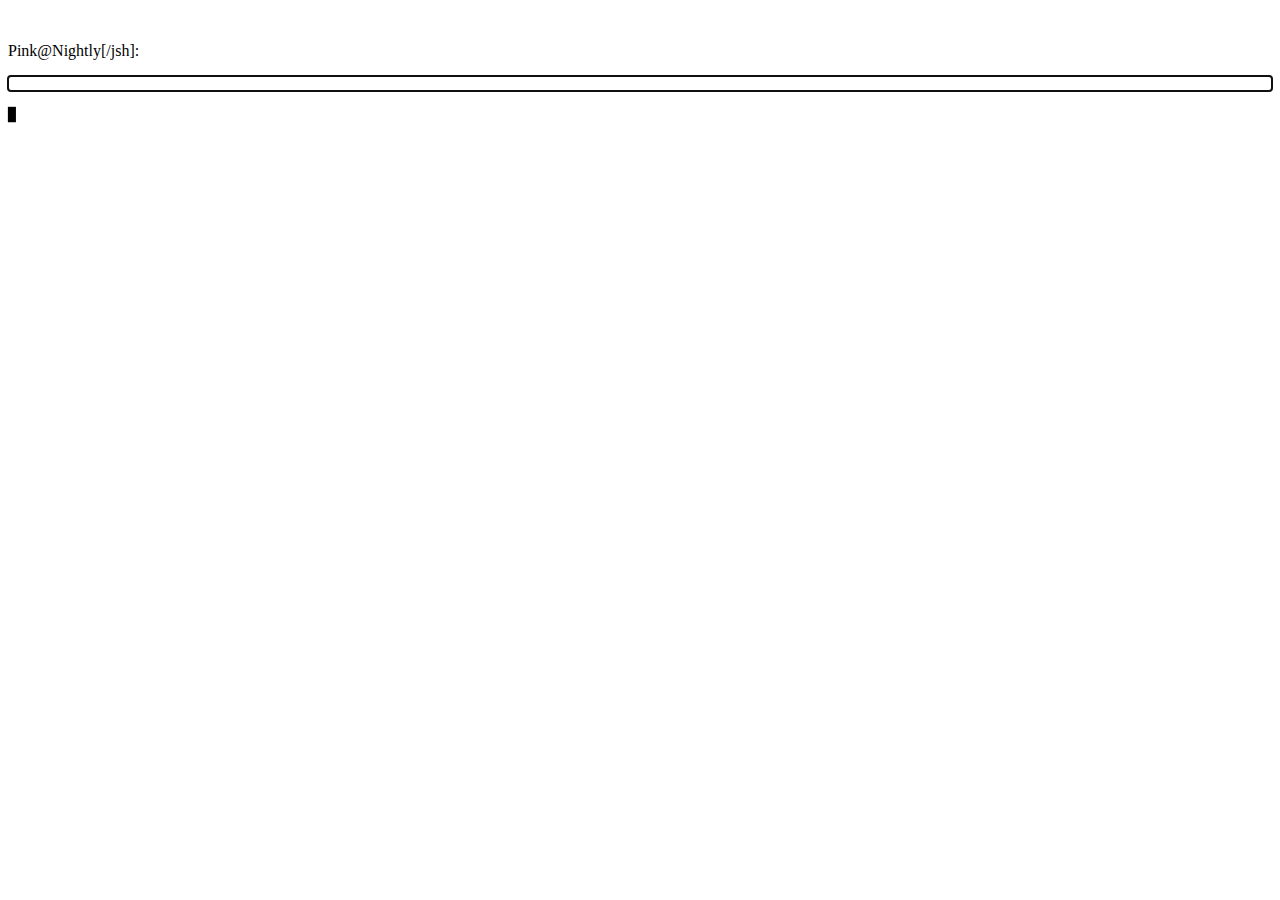
==== startpages/tjsh-Vyris/index.html @ 39ebf191 "consistency fixes & remove rss" ====
<!DOCTYPE html>
<html>
    <head>
        <title>root://</title>
		<meta charset="UTF-8">
        <link rel = "stylesheet" type = "text/css" href = "http://meyerweb.com/eric/tools/css/reset/reset.css">
        <link rel = "stylesheet" type = "text/css" href = "main.css">
		
		<script src = "https://ajax.googleapis.com/ajax/libs/jquery/1.11.3/jquery.min.js"></script>
		
    </head>
    <body>
		<div id = "terminal">
		</div>
    </body>
	
	
<!-- C O M M A N D S    F O R    T H E    T E R M I N A L -->
    <script src = "libs/printLib.js"></script>
	<script src = "libs/position.js"></script>
	<script src = "libs/getRSS.js"></script>
	
	<script src = "bin/io.js"></script>
	<script src = "bin/repl.js"></script>

	<script src = "bin/clear.js"></script>
	<script src = "bin/echo.js"></script>
	<script src = "bin/about.js"></script>
	<script src = "bin/help.js"></script>
	<script src = "bin/search.js"></script>
	<script src = "bin/redir.js"></script>
	<script src = "bin/rss.js"></script>
<!-- C O M M A N D S    F O R    T H E    T E R M I N A L -->
	
	
<!-- M U H    F U N C T I O N A L I T Y -->	
	<script>

        // -- CONSTANTS N SUCH -- //

        var username = "Pink";
        var host = "Nightly";
        var cd = "/jsh";
        var promptString = "<p id = 'prompt' >" + username + "@" + host + "[" + cd + "]: </p>";
        var inputString = "<pre id  = 'input' contentEditable = 'true'></pre>";
        var inputBlock = "<pre id = 'caret'>&#9608;</pre>";
        var postInput = "<div id = 'post'></div>"; 

		var seperatorLength = 4;
		var seperator = Array(seperatorLength+1).join("-")		
		
        var tabLength = 4;
        var tab = Array(tabLength+1).join(" ");
		
		var loading = "<div id='loading'><p>loading</p><ul><li>.</li><li>.</li><li>.</li></ul></div>"

		
		// -- ACTUAL RUNNING CODE BELOW -- //


        $(document).ready(function() {	
			print("The font 'Sazayama Gothic' is highly recommended, though attempts have been made to not be overly dependent on this.");
			print("<p><i>Version 3; test release. Please email suggestions to 6c556d22b7@outlook.com~</i></p>");
			
			$("#terminal").append("<br>" + promptString + inputString + inputBlock + postInput);
            $("#input").focus();
			resetInput();
        });
		
		
		// --COMMAND n HELP LIST -- //
		
		
		var COMMAND_LIST = ["echo", "clear", "help", "google", 
							"facebook", "youtube", "site", "about", 
							"wikipedia", "cd", "ls", "pwd", 
							"discord", "trello",
						   ];
        
        var HELP_LIST = ["The console prints out the arguments to this function", 
						 "Clears and redraws the terminal",
                         "Displays a list of recognised functions", 
						 "Performs a Google Search containing arguments",
                         "Redirects to Facebook, taking no arguments", 
						 "Performs a YouTube search with arguments",
                         "Redirects to argument.com, or argument.argument2 if specified", 
                         "displays generic about information", 
						 "Redirects to wikipedia.com", "Changes current location",
                         "Shows files in current location", 
						 "Prints the current location", 
						 "Redirects to Discord IRC", "Life Planning :)"];
						 
		var historyList = [0,];
		
		var historyIndex = 0;
		
    </script>
</html>
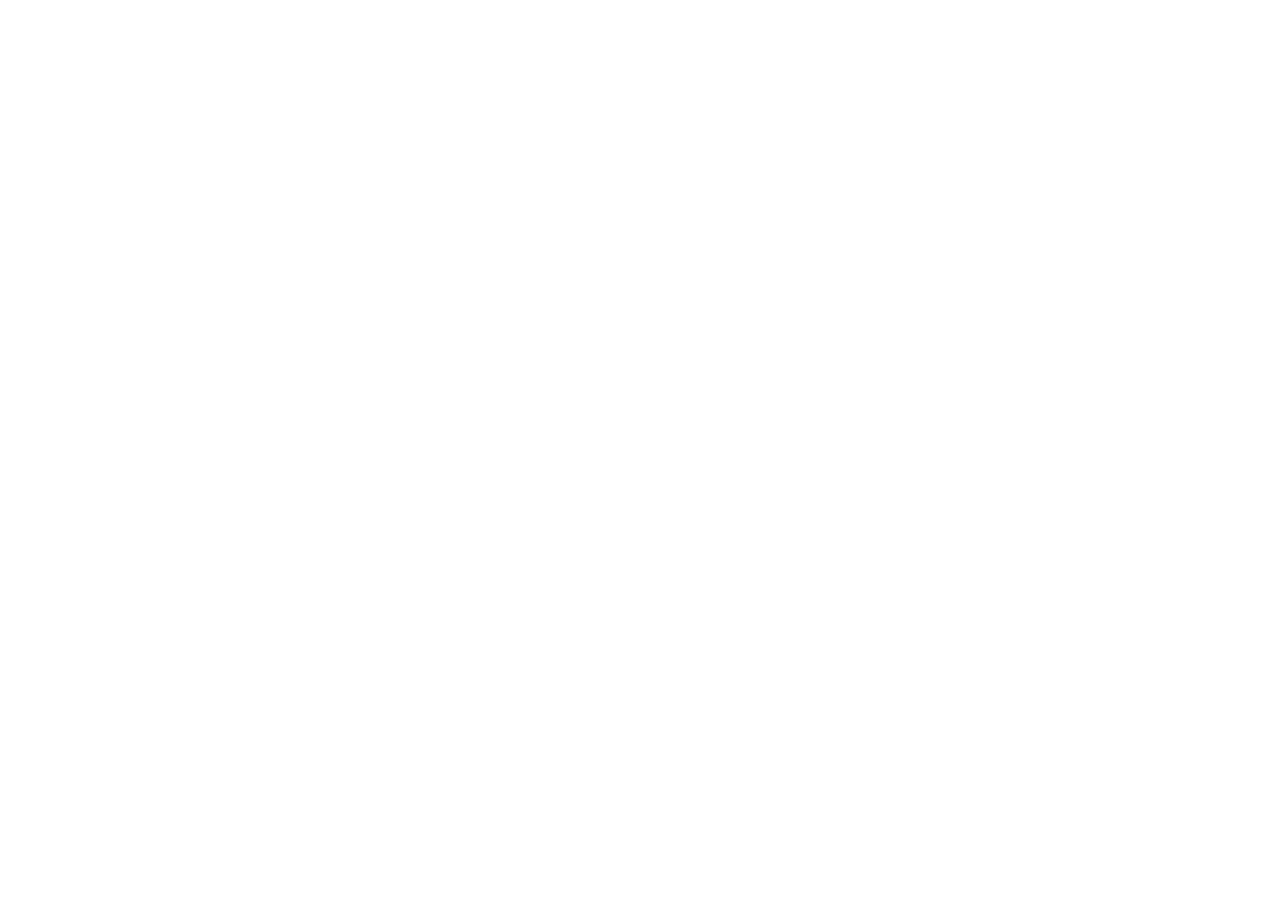
==== commit f329e7ff: "remove everything uneeded & make some stuff actually work" ====
--- a/startpages/tjsh-Vyris/index.html
+++ b/startpages/tjsh-Vyris/index.html
@@ -1,7 +1,7 @@
 <!DOCTYPE html>
 <html>
     <head>
-        <title>root://</title>
+        <title>~ : bash -- New Tab</title>
 		<meta charset="UTF-8">
         <link rel = "stylesheet" type = "text/css" href = "http://meyerweb.com/eric/tools/css/reset/reset.css">
         <link rel = "stylesheet" type = "text/css" href = "main.css">
@@ -38,9 +38,9 @@
 
         // -- CONSTANTS N SUCH -- //
 
-        var username = "Pink";
-        var host = "Nightly";
-        var cd = "/jsh";
+        var username = "[raidon";
+        var host = "meow ~]$";
+        //var cd = "/jsh";
         var promptString = "<p id = 'prompt' >" + username + "@" + host + "[" + cd + "]: </p>";
         var inputString = "<pre id  = 'input' contentEditable = 'true'></pre>";
         var inputBlock = "<pre id = 'caret'>&#9608;</pre>";
@@ -59,8 +59,8 @@
 
 
         $(document).ready(function() {	
-			print("The font 'Sazayama Gothic' is highly recommended, though attempts have been made to not be overly dependent on this.");
-			print("<p><i>Version 3; test release. Please email suggestions to 6c556d22b7@outlook.com~</i></p>");
+			//print("The font 'Sazayama Gothic' is highly recommended, though attempts have been made to not be overly dependent on this.");
+			//print("<p><i>Version 3; test release. Please email suggestions to 6c556d22b7@outlook.com~</i></p>");
 			
 			$("#terminal").append("<br>" + promptString + inputString + inputBlock + postInput);
             $("#input").focus();
@@ -72,23 +72,17 @@
 		
 		
 		var COMMAND_LIST = ["echo", "clear", "help", "google", 
-							"facebook", "youtube", "site", "about", 
-							"wikipedia", "cd", "ls", "pwd", 
-							"discord", "trello",
+							"youtube", "site", "about",
+							"wikipedia",
 						   ];
         
         var HELP_LIST = ["The console prints out the arguments to this function", 
 						 "Clears and redraws the terminal",
                          "Displays a list of recognised functions", 
 						 "Performs a Google Search containing arguments",
-                         "Redirects to Facebook, taking no arguments", 
 						 "Performs a YouTube search with arguments",
                          "Redirects to argument.com, or argument.argument2 if specified", 
-                         "displays generic about information", 
-						 "Redirects to wikipedia.com", "Changes current location",
-                         "Shows files in current location", 
-						 "Prints the current location", 
-						 "Redirects to Discord IRC", "Life Planning :)"];
+                         "Displays generic about information"
 						 
 		var historyList = [0,];
 		
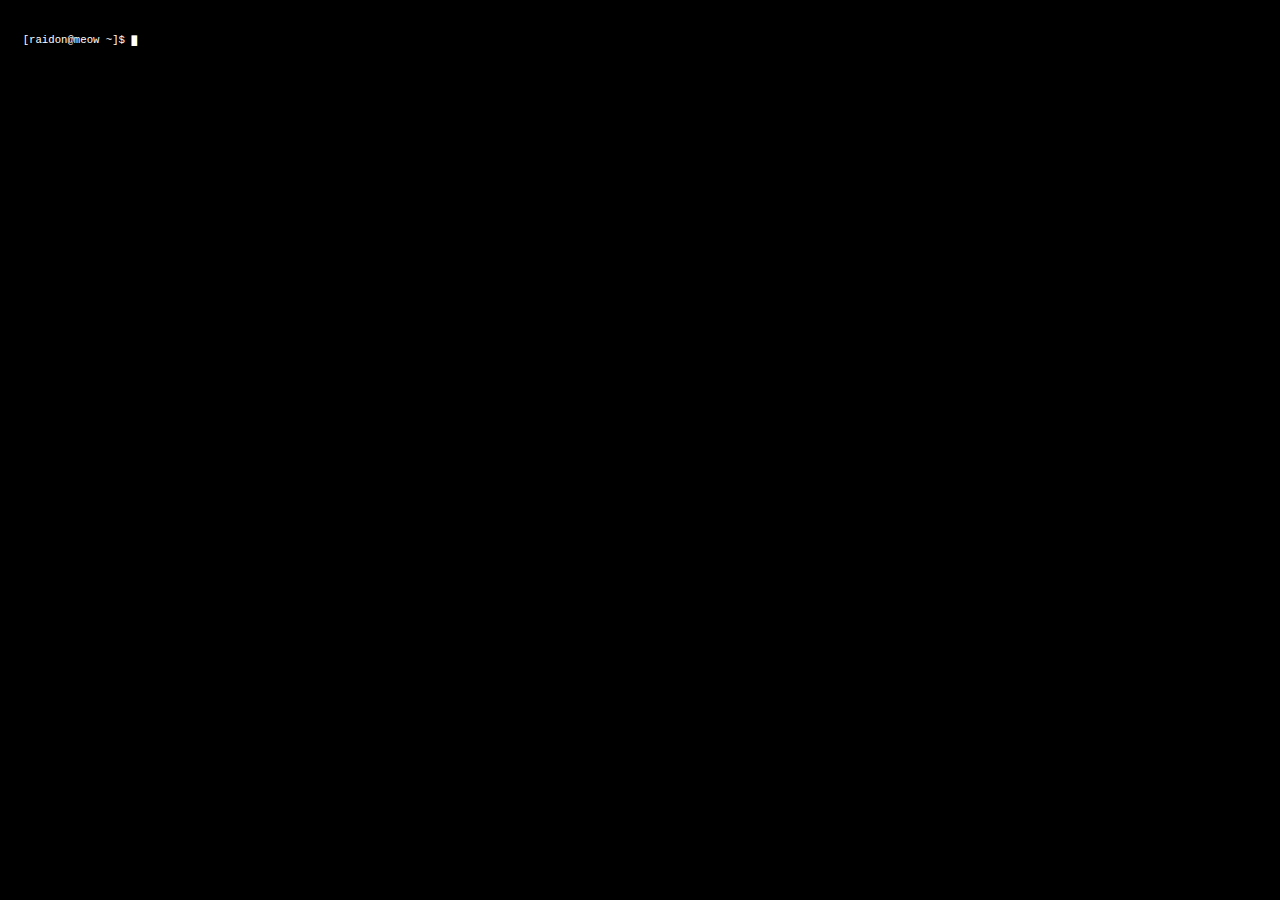
==== commit 0a6bd675: "stylization (and an attempt at adding hyfetch)" ====
--- a/startpages/tjsh-Vyris/index.html
+++ b/startpages/tjsh-Vyris/index.html
@@ -40,8 +40,8 @@
 
         var username = "[raidon";
         var host = "meow ~]$";
-        //var cd = "/jsh";
-        var promptString = "<p id = 'prompt' >" + username + "@" + host + "[" + cd + "]: </p>";
+        //var cd = "";
+        var promptString = "<p id = 'prompt' >" + username + "@" + host + " </p>";
         var inputString = "<pre id  = 'input' contentEditable = 'true'></pre>";
         var inputBlock = "<pre id = 'caret'>&#9608;</pre>";
         var postInput = "<div id = 'post'></div>"; 
@@ -59,7 +59,7 @@
 
 
         $(document).ready(function() {	
-			//print("The font 'Sazayama Gothic' is highly recommended, though attempts have been made to not be overly dependent on this.");
+			print("");
 			//print("<p><i>Version 3; test release. Please email suggestions to 6c556d22b7@outlook.com~</i></p>");
 			
 			$("#terminal").append("<br>" + promptString + inputString + inputBlock + postInput);
@@ -71,18 +71,19 @@
 		// --COMMAND n HELP LIST -- //
 		
 		
-		var COMMAND_LIST = ["echo", "clear", "help", "google", 
+		var COMMAND_LIST = ["echo", "clear", "help", "google",
 							"youtube", "site", "about",
-							"wikipedia",
+							"wikipedia"
 						   ];
         
         var HELP_LIST = ["The console prints out the arguments to this function", 
 						 "Clears and redraws the terminal",
-                         "Displays a list of recognised functions", 
+                         "Displays a list of recognised functions",
 						 "Performs a Google Search containing arguments",
 						 "Performs a YouTube search with arguments",
                          "Redirects to argument.com, or argument.argument2 if specified", 
                          "Displays generic about information"
+                         ];
 						 
 		var historyList = [0,];
 		
--- a/startpages/tjsh-Vyris/main.css
+++ b/startpages/tjsh-Vyris/main.css
@@ -0,0 +1,130 @@
+* {
+    box-sizing: border-box;
+}
+body {
+    position: absolute;
+    height: 100%;
+    width: 100%;
+    background: #000000;
+    padding-left: 2ex;
+    top: -2ex;
+}
+p {
+    display: inline;
+}
+#terminal {
+    overflow-y: auto;
+    overflow-x: hidden;
+    color: #FFFFFF;
+    top: -2ex;
+}
+#prompt, #input, .output, .prompt_Old, .input_Old, #caret, .ppost, #post{
+    display: inline;
+    font-family: "Sazanami Gothic", monospace;
+    font-size: 8pt;
+    outline: none;
+    text-decoration: none;
+    width: 0;
+}
+#input br {
+    display: none;
+}
+.output {
+    color: #FFFFFF;
+}
+#post {
+    position: relative;
+    margin-left: -5px;
+}
+
+#caret {
+    font-size: 7pt;
+	animation: blink 0.8s steps(2, start) infinite;
+}
+@keyframes blink {
+    0% {
+		visibility: block;
+	}
+	50% {
+        visibility: hidden;
+    }
+}
+#input {
+    color: transparent;
+    text-shadow: 0px 0px 0px #DDDDDD;
+}
+
+.rssFeedList{
+    width:450px;
+    list-style:none outside none;
+    background-color: transparent;
+    border:0px solid #D3CAD7; 
+    margin-left: 3ex;
+}
+.rssFeedList li {
+    padding-bottom: 1ex;
+}
+.rssFeedList li:last-child {
+    padding-bottom: 0ex !important;
+}
+.itemTitle a:hover{ 
+    text-decoration: none;
+}
+
+.itemContent {
+    padding-left: 4ex;
+	color: #888;
+}
+
+.rssFeedList a , .itemDate, p ,pre, li{
+    font-family: "Sazanami Gothic", monospace;
+    font-size: 8pt;
+    text-decoration: none
+}
+
+.itemTitle a{
+    color:#BBB !important;
+    text-decoration: none 
+}
+
+
+#loading {
+    padding-top: 12px;
+}
+#loading ul, #loading ul li {
+    display: inline;
+    visibility: hidden;
+}
+#loading ul li:nth-child(1){
+    animation: dot 2s infinite;
+}
+#loading ul li:nth-child(2){
+    animation: dot2 2s infinite;
+}
+#loading ul li:nth-child(3){
+    animation: dot3 2s infinite;
+}
+@keyframes dot {
+    0% {visibility: hidden;}
+    20% {visibility: hidden;}
+    40% {visibility: visible;}
+    60% {visibility: visible;}
+    80% {visibility: visible;}
+    100% {visibility: visible;}
+}
+@keyframes dot2 {
+    0% {visibility: hidden;}
+    20% {visibility: hidden;}
+    40% {visibility: hidden;}
+    60% {visibility: visible;}
+    80% {visibility: visible;}
+    100% {visibility: visible;}
+}
+@keyframes dot3 {
+    0% {visibility: hidden;}
+    20% {visibility: hidden;}
+    40% {visibility: hidden;}
+    60% {visibility: hidden;}
+    80% {visibility: visible;}
+    100% {visibility: visible;}
+}
